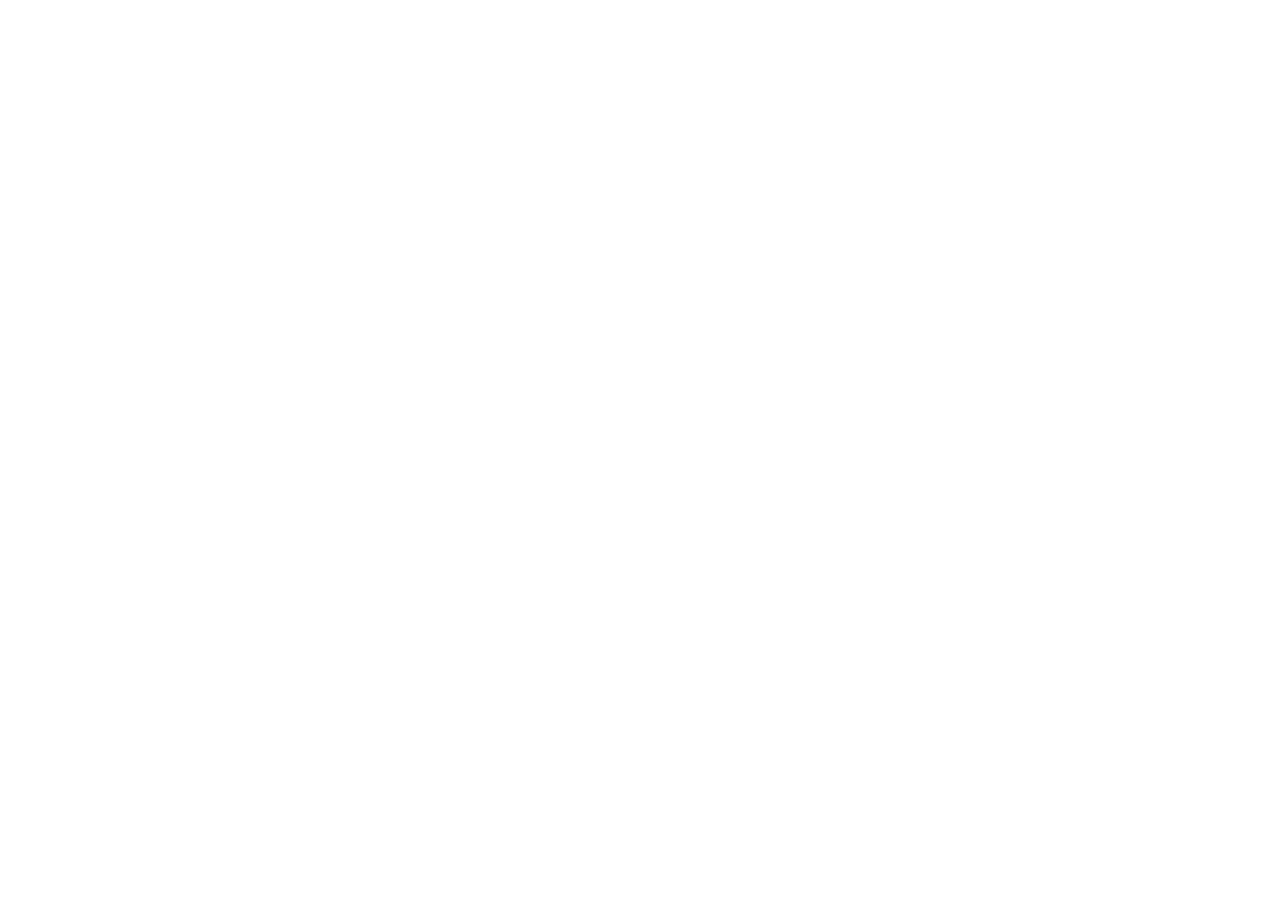
==== developmentpage.html @ 9b7218f9 "moreonproject1anddevelopment" ====
<!DOCTYPE html>
<html lang="en">
<head>
    <meta charset="UTF-8">
    <meta name="viewport" content="width=device-width, initial-scale=1.0">
    <link href="style.css" rel="stylesheet">
<a href="project2.html"></a>
</head>
<body>
---- style.css ----
/* Add a black background color to the top navigation */
.topnav {
    background-color: #333;
    overflow: hidden;
  }
  
  /* Style the links inside the navigation bar */
  .topnav a {
    float: left;
    color: #f2f2f2;
    text-align: center;
    padding: 14px 16px;
    text-decoration: none;
    font-size: 17px;
  }
  
  /* Change the color of links on hover */
  .topnav a:hover {
    background-color: #ddd;
    color: black;
  }
  
  /* Add a color to the active/current link */
  .topnav a.active {
    background-color: #04AA6D;
    color: white;
  }

.title {
    text-align: center;
    padding-bottom: 10%;
    top: 70%;
    
}

.title h1 {
    font-size: 128px;
    font-family: "MainFont";
    color: white;
    animation: bounce 2s infinite;
    padding-top: 8%
}

.title p {
    font-size: 32px;
    font-weight: bold;
    color: white;
    animation: bounce 3s infinite;
    margin-top: 100px;
}

body {
    /* background: rgb(63,94,251);
    background: linear-gradient(90deg, rgba(63,94,251,1) 0%, rgba(252,70,107,1) 100%); */
    background-image: url("tyler-the-creator-tyler.gif");
    background-repeat: no-repeat;
    background-size: 1920px;
    background-attachment: fixed;
}

.container {
    max-width: 1800px;
    margin: 20px auto;
    padding: 0 20px;
    /* border-style: solid;
    border-radius: 5px;
    border-color: white; */
}

.project-list {
    list-style: none;
    padding: 0;
    margin: 0;
    display: flex;
    overflow-x: auto;
    scrollbar-width: none;
    -ms-overflow-style: none;
}

.project-card {
    background-color: #fff;
    border-radius: 8px;
    box-shadow: 0 4px 6px rgba(0, 0, 0, 0.1);
    margin-right: 20px;
    flex: 0 0 auto;
    width: 500px;
    cursor: pointer;
}

.project-card:hover {
    transform: translateY(5%);
}

.project-card img {
    width: 100%;
    border-top-left-radius: 8px;
    border-top-right-radius: 8px;
}

.project-card .info {
    padding: 20px;
}

.project-card h3 {
    margin-top: 0;
}

.project-card p {
    margin: 10px 0;
}

.neonText {
    text-shadow: rgba(255,255,255,1) 0px 0px 4px;
}

@font-face {
    font-family: "MainFont";
    src: url("smasher_312_custom/Smasher\ 312\ Custom.ttf");
}

@keyframes bounce {
    0%, 20%, 50%, 80%, 100% {
        transform: translateY(0);
    }
    40% {
        transform: translateY(-30px);
    }
    60% {
        transform: translateY(-15px);
    }
}

img {
    width: 500px;
    height: 300px;
}

#thetitle{
    color:white;
}

#finaloutcome{
    color:whitesmoke;
    background-color: slategray;
}

#endusers{
    color: whitesmoke;
    background-color: slategray;
    height: 100px;
}

#requirements{
    color: whitesmoke;
    background-color: slategray;
}

#implications{
    color:whitesmoke;
    background-color: slategray;
}

#development{
    color:whitesmoke;
    background-color: slategray;
}
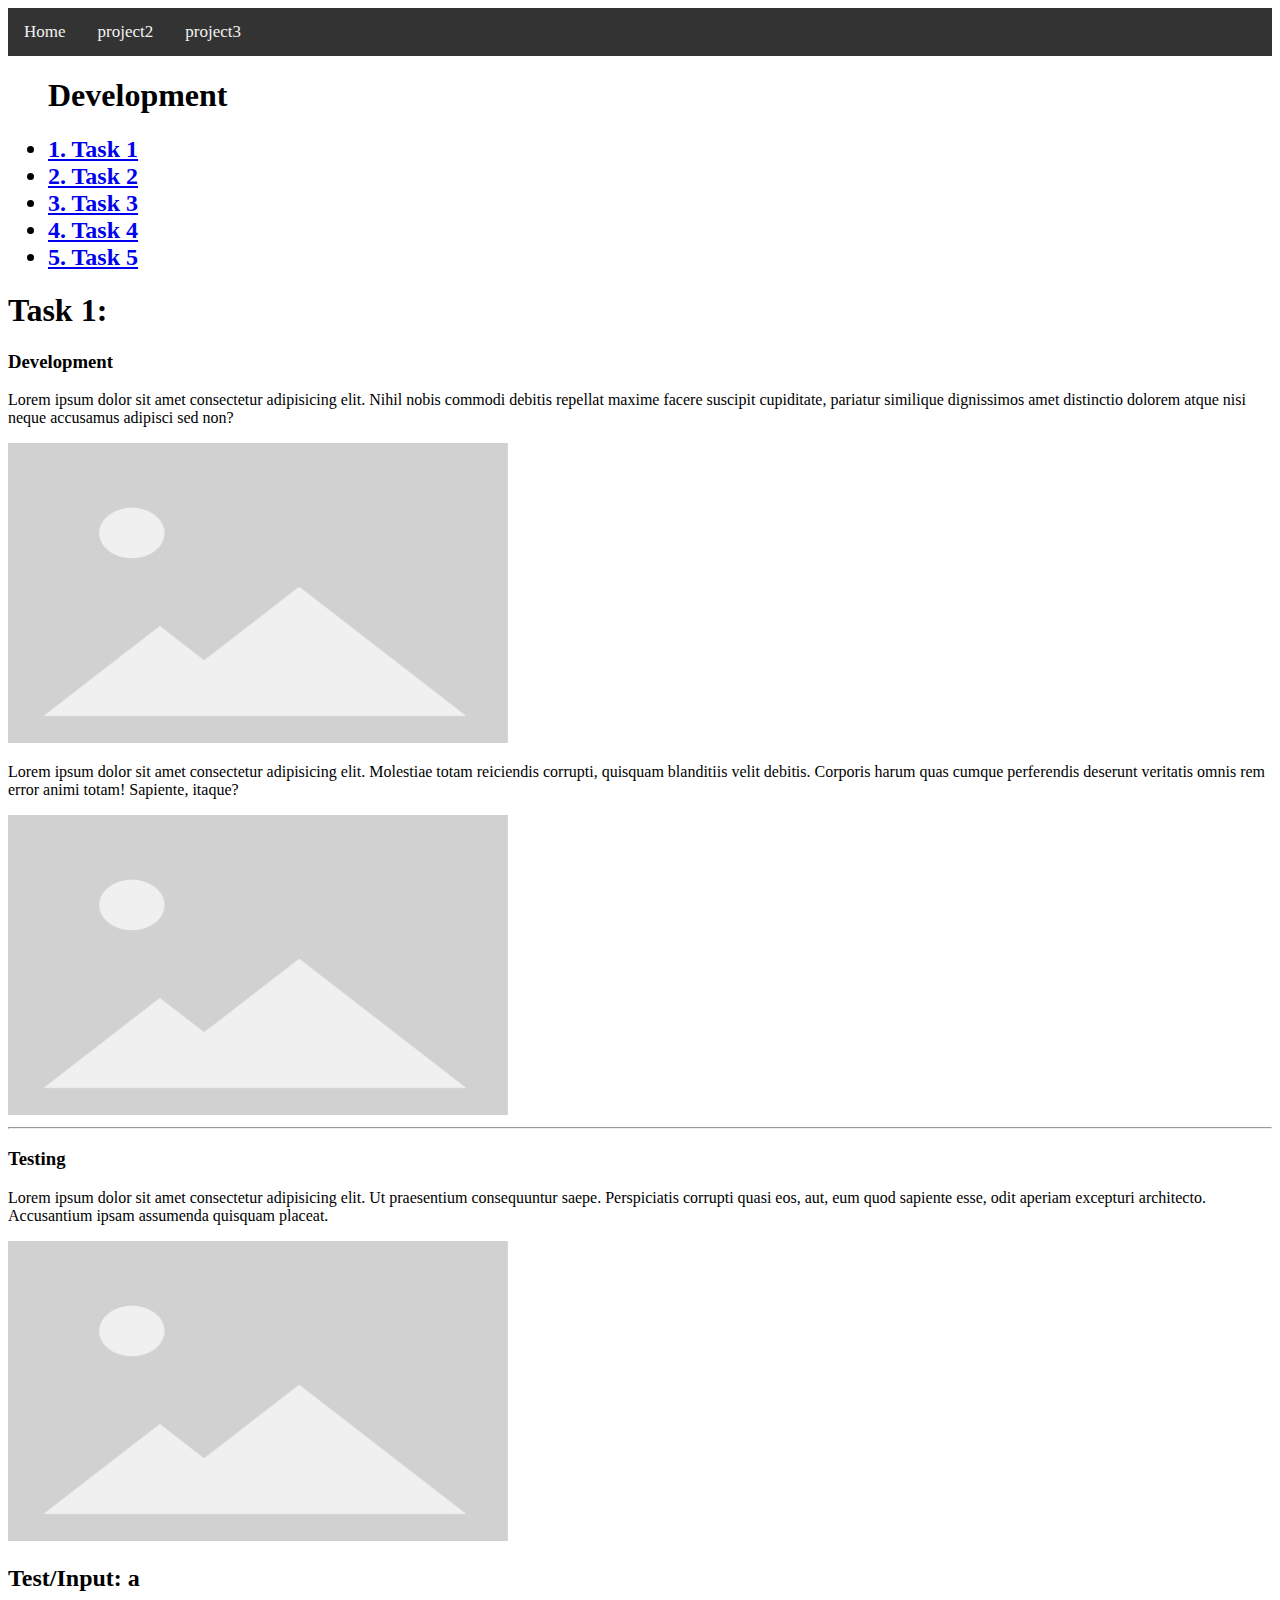
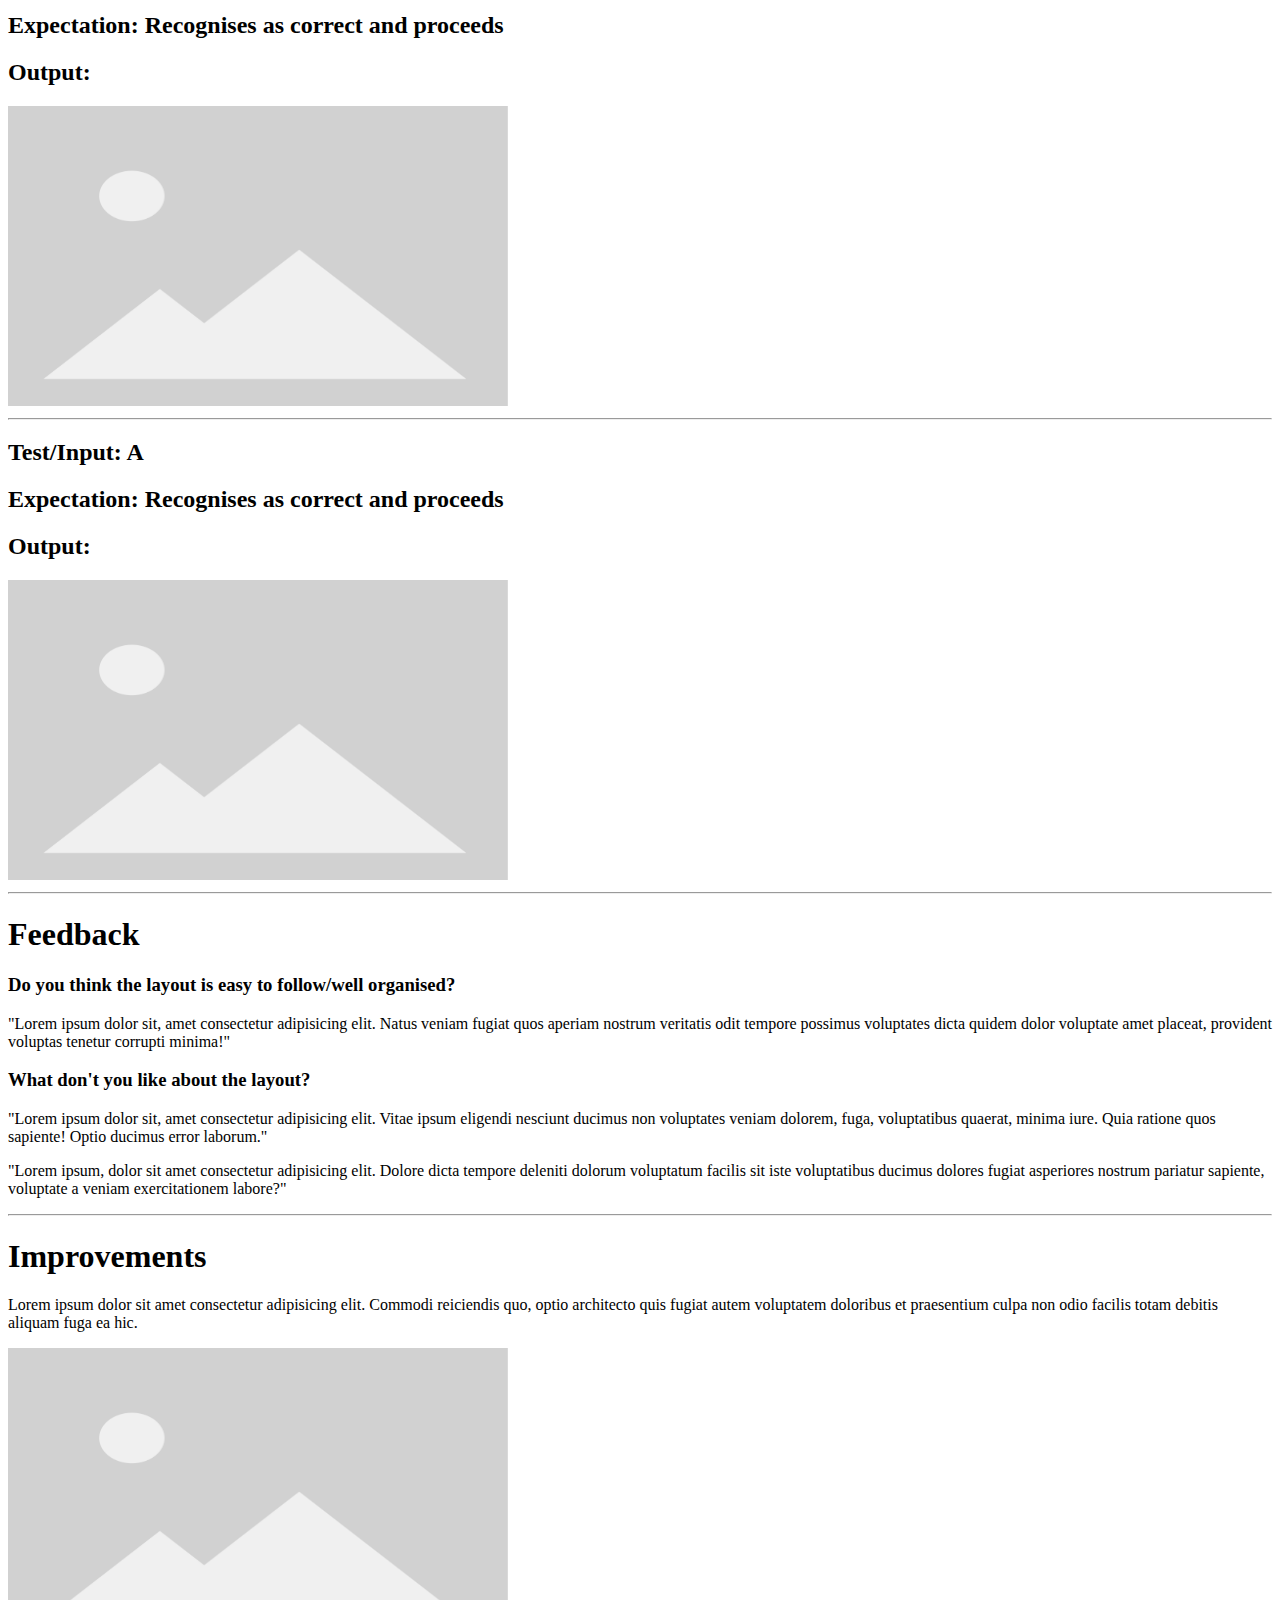
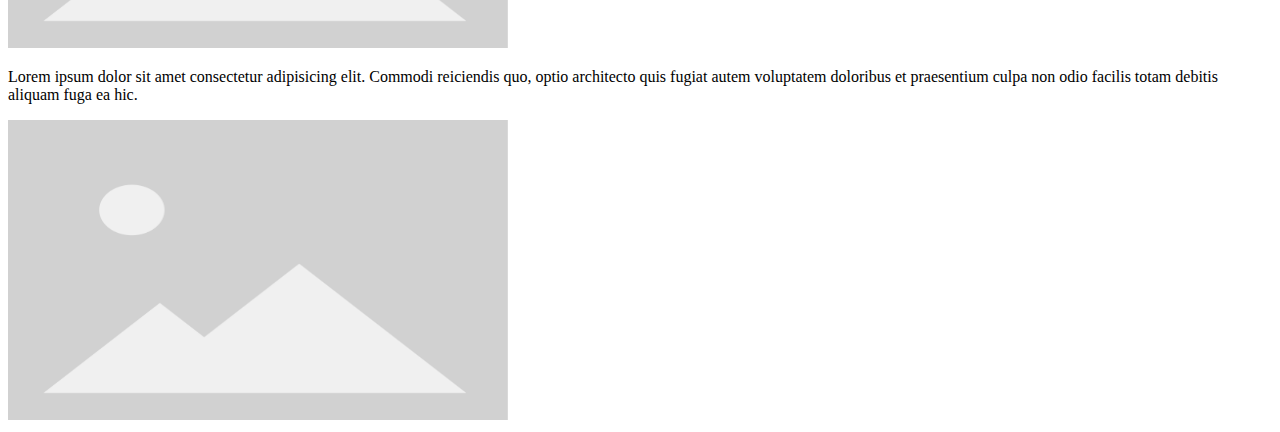
==== commit f5830bcb: "addedtask1indevelopment" ====
--- a/developmentpage.html
+++ b/developmentpage.html
@@ -4,7 +4,66 @@
     <meta charset="UTF-8">
     <meta name="viewport" content="width=device-width, initial-scale=1.0">
     <link href="style.css" rel="stylesheet">
-<a href="project2.html"></a>
+<a href="developmentpage.html"></a>
 </head>
 <body>
+    <div class="topnav">
+        <a href="index.html">Home</a>
+        <a href="project2.html">project2</a>
+        <a href="project3.html">project3</a>
+    </div>
+    
+</div>
+    <ul>
+<section id="devtitle">
+<h1>Development</h1>
+<h2> 
+<li><a href="#task1">1. Task 1<a></li>
+<li><a href="#task2">2. Task 2<a></li>
+<li><a href="#task3">3. Task 3<a></li>
+<li><a href="#task4">4. Task 4</a></li>
+<li><a href="#task5">5. Task 5</a></li> 
+</h2>
+    </ul>
+<section id="task1">
+    <h1>Task 1:</h1>
+    <h3>Development</h3>
+    <p>Lorem ipsum dolor sit amet consectetur adipisicing elit. Nihil nobis commodi debitis repellat maxime facere suscipit cupiditate, pariatur similique dignissimos amet distinctio dolorem atque nisi neque accusamus adipisci sed non?</p>
+    <img src="placeholder.png">
+    <p>Lorem ipsum dolor sit amet consectetur adipisicing elit. Molestiae totam reiciendis corrupti, quisquam blanditiis velit debitis. Corporis harum quas cumque perferendis deserunt veritatis omnis rem error animi totam! Sapiente, itaque?</p>
+    <img src="placeholder.png">
+<HR>
+    <h3>Testing</h3>
+    <p>Lorem ipsum dolor sit amet consectetur adipisicing elit. Ut praesentium consequuntur saepe. Perspiciatis corrupti quasi eos, aut, eum quod sapiente esse, odit aperiam excepturi architecto. Accusantium ipsam assumenda quisquam placeat.</p>
+    <img src="placeholder.png">
+    <h2> Test/Input: a</h2>
+    <h2>Expectation: Recognises as correct and proceeds</h2>
+    <h2>Output:</h2>
+    <img src="placeholder.png">
+<HR>
+    <h2> Test/Input: A</h2>
+    <h2>Expectation: Recognises as correct and proceeds</h2>
+    <h2>Output:</h2>
+    <img src="placeholder.png">
+<HR>
+    <h1>Feedback</h1>
+    <h3>Do you think the layout is easy to follow/well organised?</h3>
+    <p>"Lorem ipsum dolor sit, amet consectetur adipisicing elit. Natus veniam fugiat quos aperiam nostrum veritatis odit tempore possimus voluptates dicta quidem dolor voluptate amet placeat, provident voluptas tenetur corrupti minima!"</p>
+    <h3>What don't you like about the layout?</h3>
+    <p>"Lorem ipsum dolor sit, amet consectetur adipisicing elit. Vitae ipsum eligendi nesciunt ducimus non voluptates veniam dolorem, fuga, voluptatibus quaerat, minima iure. Quia ratione quos sapiente! Optio ducimus error laborum."</p>
+    <p>"Lorem ipsum, dolor sit amet consectetur adipisicing elit. Dolore dicta tempore deleniti dolorum voluptatum facilis sit iste voluptatibus ducimus dolores fugiat asperiores nostrum pariatur sapiente, voluptate a veniam exercitationem labore?"</p>
+<HR>
+    <h1>Improvements</h1>    
+    <p>Lorem ipsum dolor sit amet consectetur adipisicing elit. Commodi reiciendis quo, optio architecto quis fugiat autem voluptatem doloribus et praesentium culpa non odio facilis totam debitis aliquam fuga ea hic.</p>
+    <img src="placeholder.png">
+    <p>Lorem ipsum dolor sit amet consectetur adipisicing elit. Commodi reiciendis quo, optio architecto quis fugiat autem voluptatem doloribus et praesentium culpa non odio facilis totam debitis aliquam fuga ea hic.</p>
+    <img src="placeholder.png">
+
+</section>
+
+    
+
+    </section>
+</body>
+</html>
     --- a/style.css
+++ b/style.css
@@ -163,4 +163,5 @@
 #development{
     color:whitesmoke;
     background-color: slategray;
+    
 }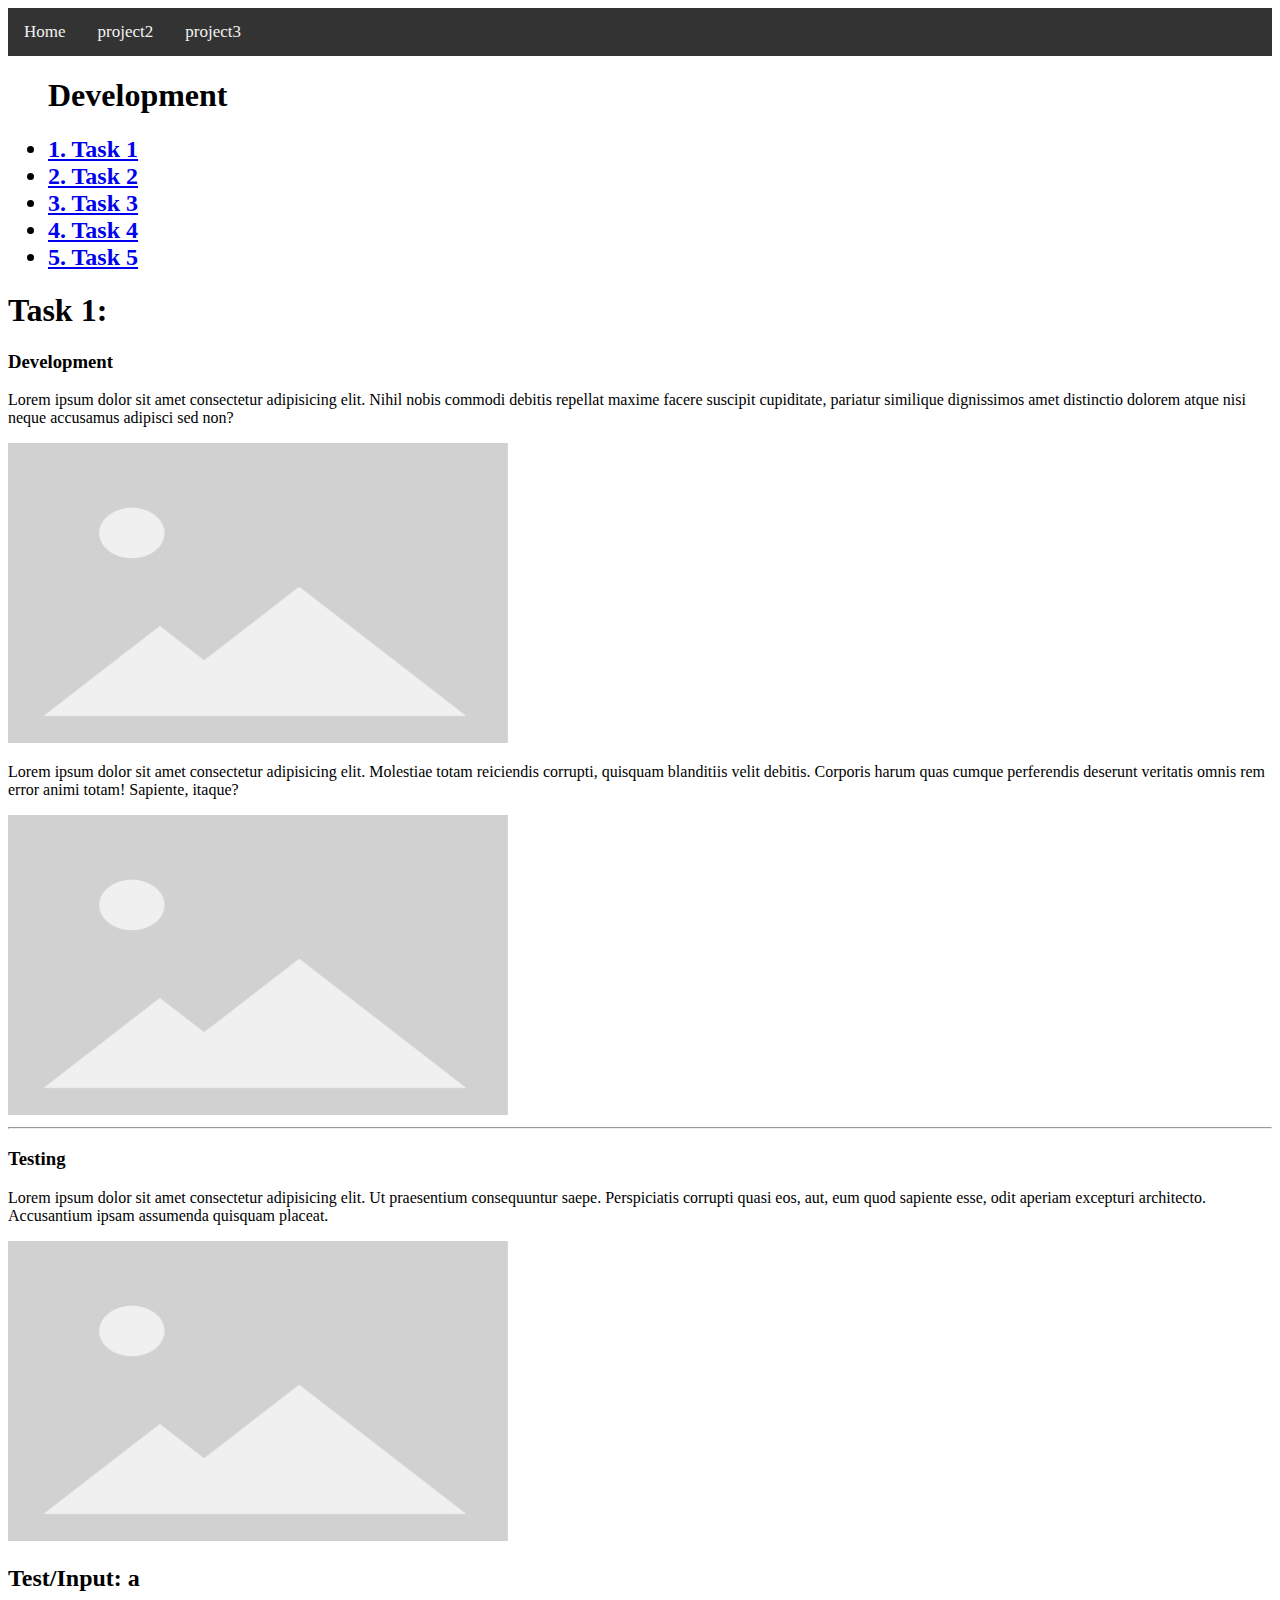
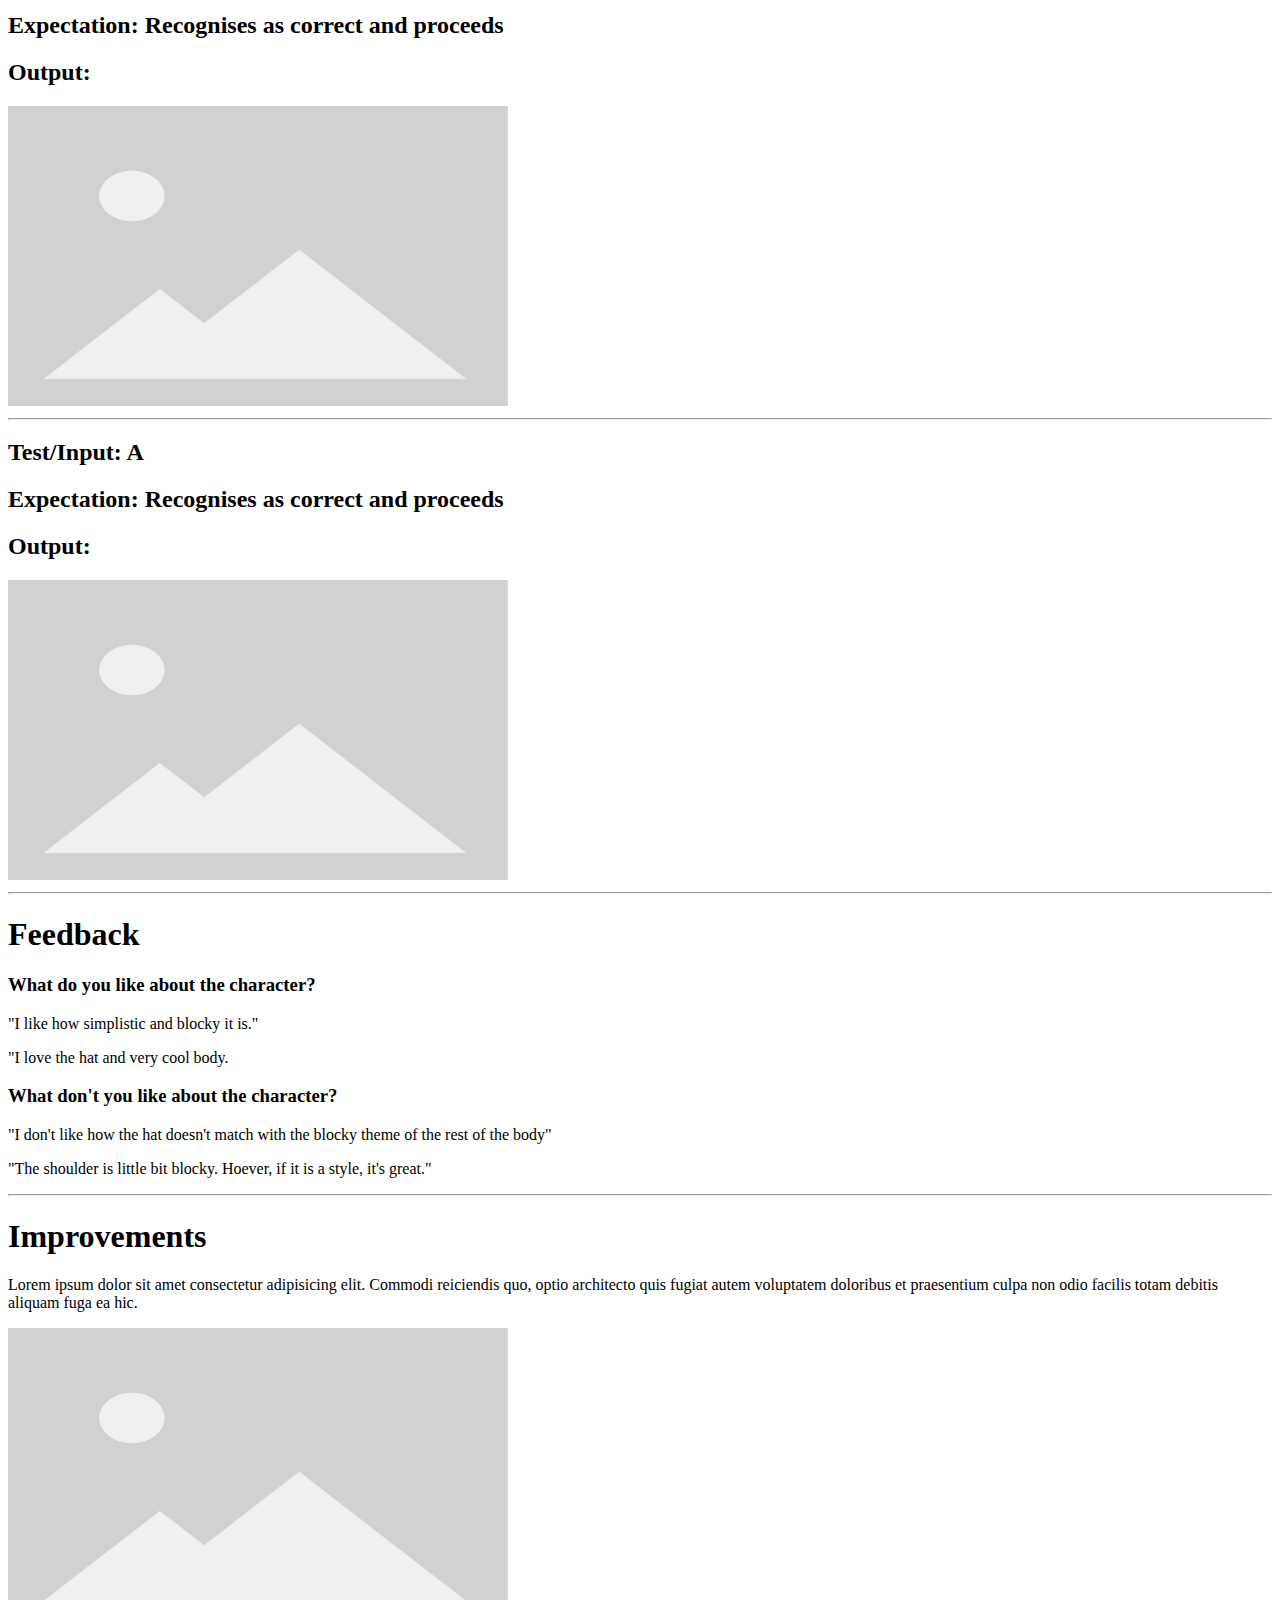
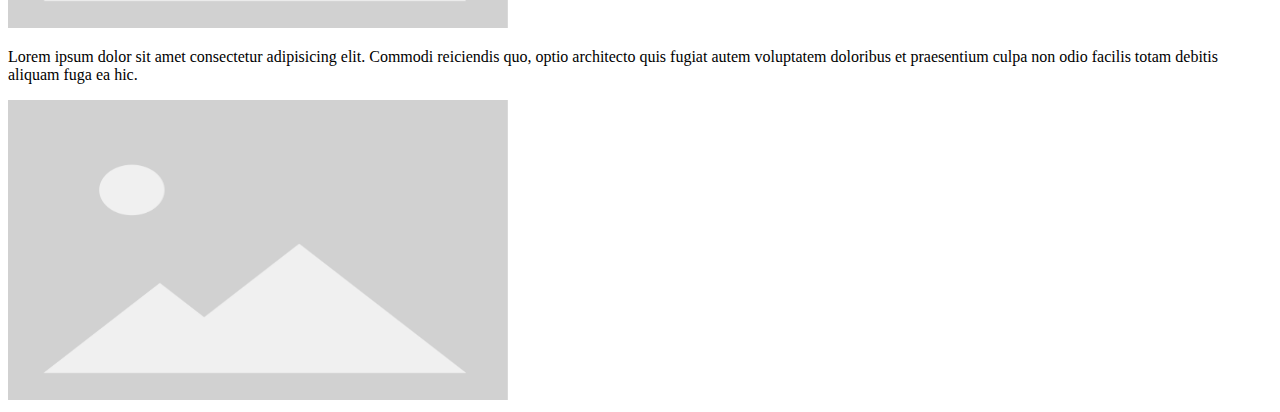
==== commit c8855df9: "developmentupdated" ====
--- a/developmentpage.html
+++ b/developmentpage.html
@@ -47,11 +47,12 @@
     <img src="placeholder.png">
 <HR>
     <h1>Feedback</h1>
-    <h3>Do you think the layout is easy to follow/well organised?</h3>
-    <p>"Lorem ipsum dolor sit, amet consectetur adipisicing elit. Natus veniam fugiat quos aperiam nostrum veritatis odit tempore possimus voluptates dicta quidem dolor voluptate amet placeat, provident voluptas tenetur corrupti minima!"</p>
-    <h3>What don't you like about the layout?</h3>
-    <p>"Lorem ipsum dolor sit, amet consectetur adipisicing elit. Vitae ipsum eligendi nesciunt ducimus non voluptates veniam dolorem, fuga, voluptatibus quaerat, minima iure. Quia ratione quos sapiente! Optio ducimus error laborum."</p>
-    <p>"Lorem ipsum, dolor sit amet consectetur adipisicing elit. Dolore dicta tempore deleniti dolorum voluptatum facilis sit iste voluptatibus ducimus dolores fugiat asperiores nostrum pariatur sapiente, voluptate a veniam exercitationem labore?"</p>
+    <h3>What do you like about the character?</h3>
+    <p>"I like how simplistic and blocky it is."</p>
+    <p>"I love the hat and very cool body.</p>
+    <h3>What don't you like about the character?</h3>
+    <p>"I don't like how the hat doesn't match with the blocky theme of the rest of the body"</p>
+    <p>"The shoulder is little bit blocky. Hoever, if it is a style, it's great."</p>
 <HR>
     <h1>Improvements</h1>    
     <p>Lorem ipsum dolor sit amet consectetur adipisicing elit. Commodi reiciendis quo, optio architecto quis fugiat autem voluptatem doloribus et praesentium culpa non odio facilis totam debitis aliquam fuga ea hic.</p>
--- a/style.css
+++ b/style.css
@@ -139,29 +139,28 @@
     color:white;
 }
 
-#finaloutcome{
+#overview{
     color:whitesmoke;
-    background-color: slategray;
+    
 }
 
 #endusers{
     color: whitesmoke;
-    background-color: slategray;
     height: 100px;
 }
 
 #requirements{
     color: whitesmoke;
-    background-color: slategray;
+    
 }
 
 #implications{
     color:whitesmoke;
-    background-color: slategray;
+    
 }
 
 #development{
     color:whitesmoke;
-    background-color: slategray;
+    
     
 }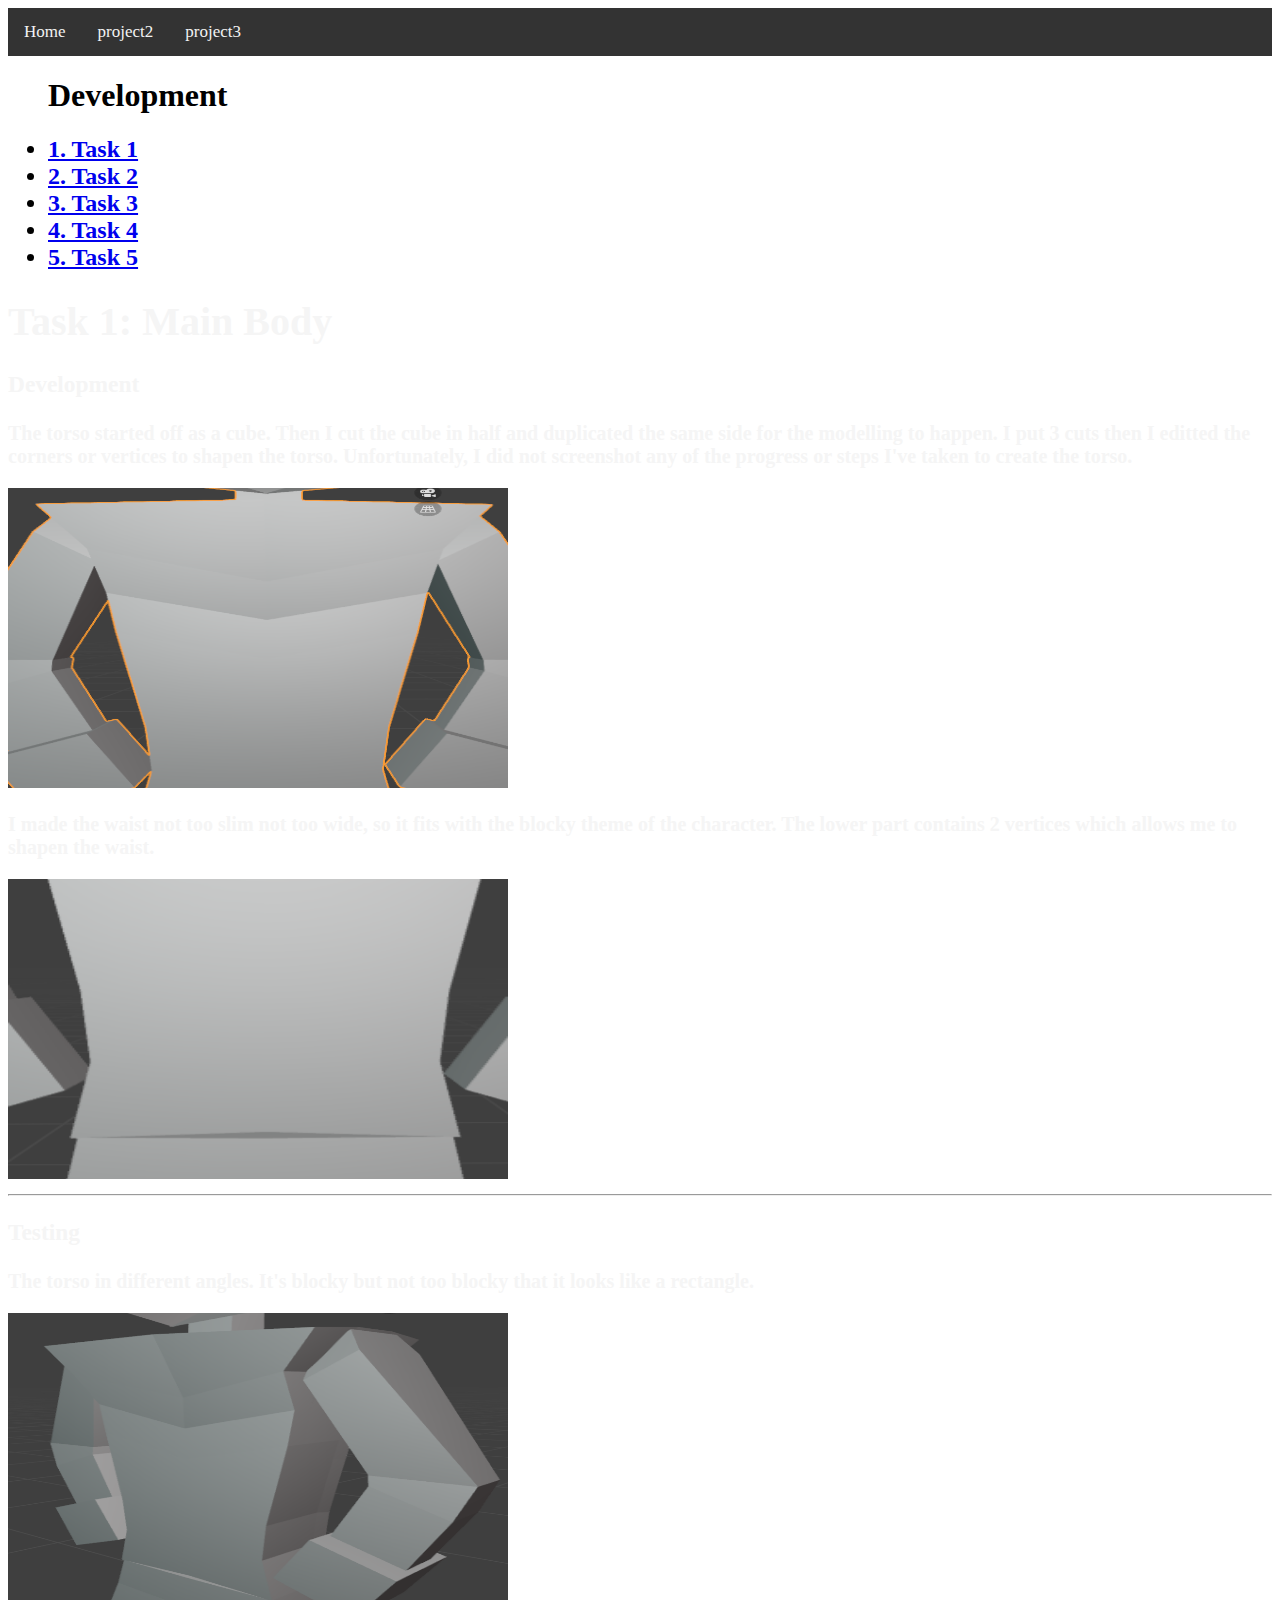
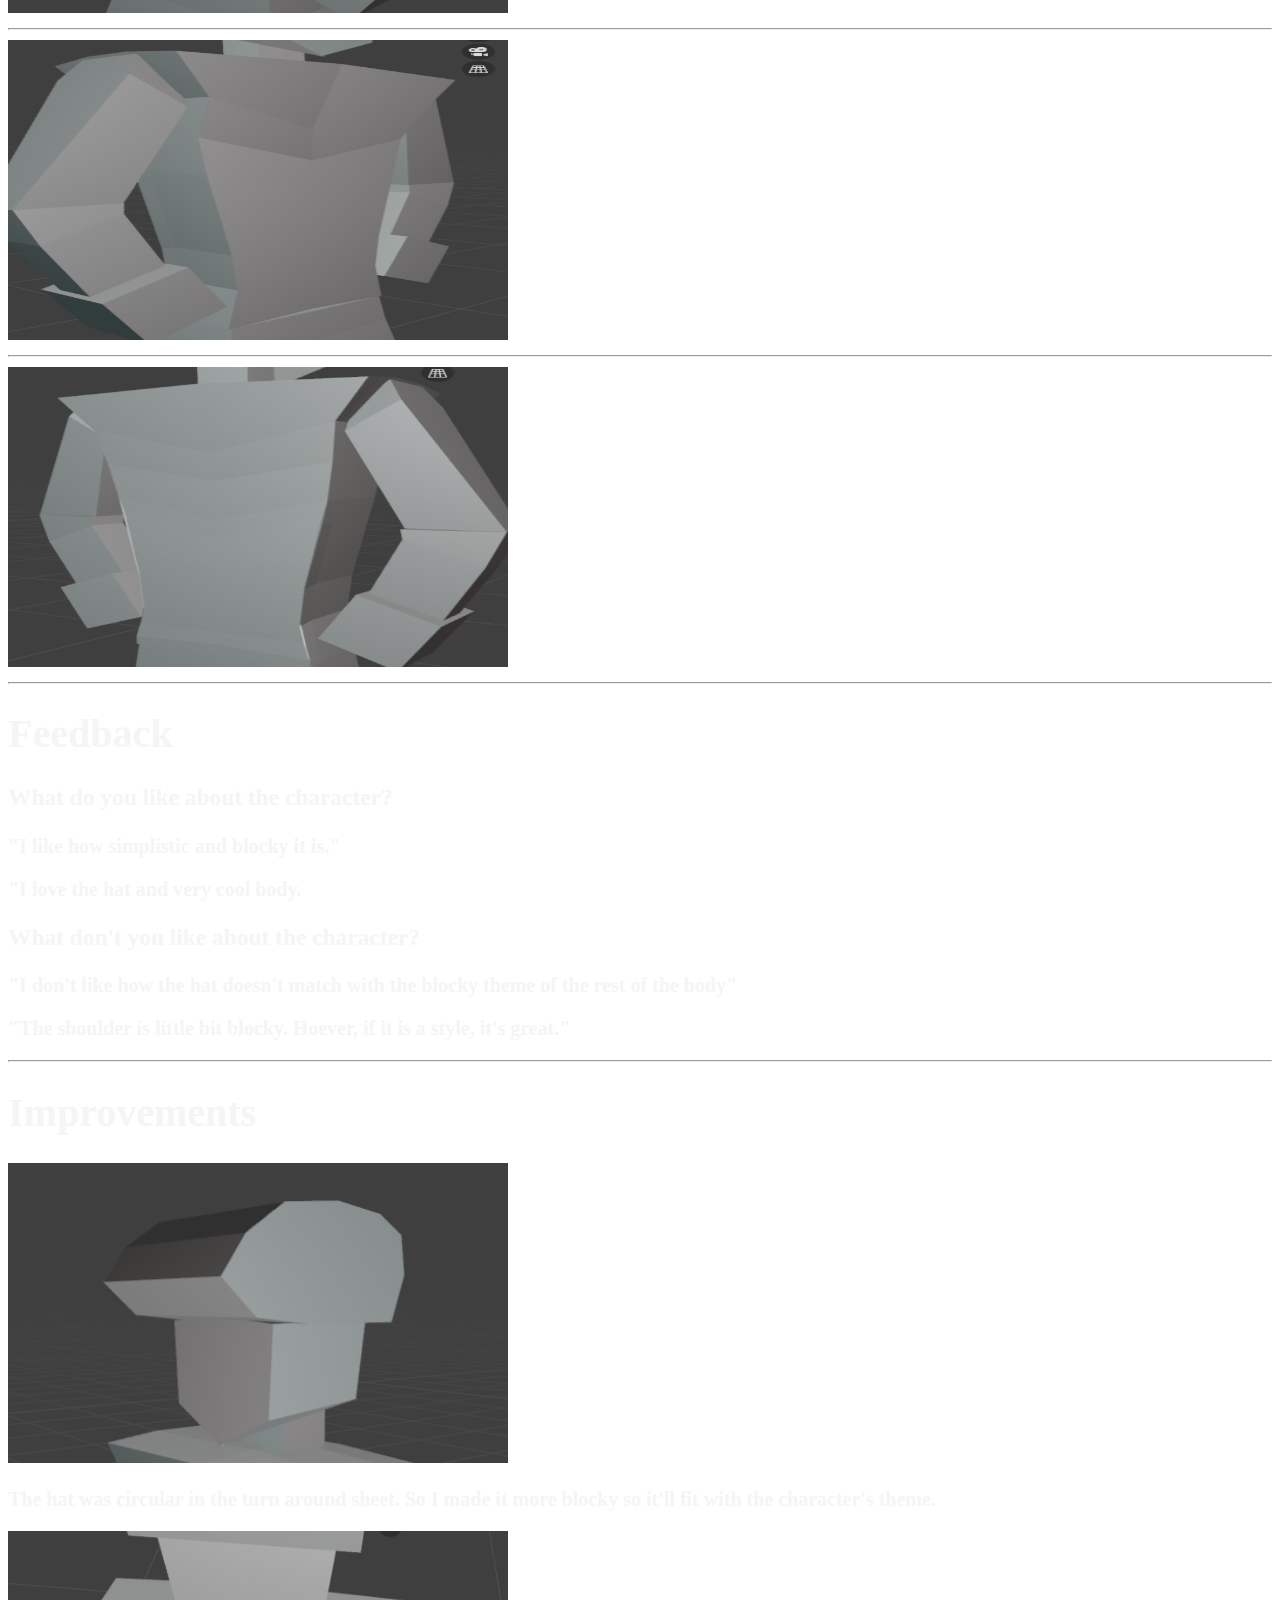
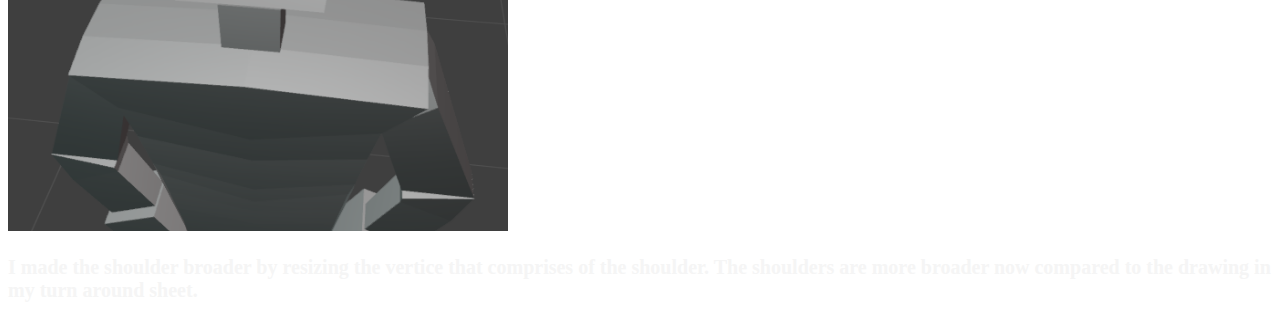
==== commit b9496a71: "DEVELOPMENTPAGe" ====
--- a/developmentpage.html
+++ b/developmentpage.html
@@ -26,25 +26,21 @@
 </h2>
     </ul>
 <section id="task1">
-    <h1>Task 1:</h1>
+    <h1>Task 1: Main Body</h1>
     <h3>Development</h3>
-    <p>Lorem ipsum dolor sit amet consectetur adipisicing elit. Nihil nobis commodi debitis repellat maxime facere suscipit cupiditate, pariatur similique dignissimos amet distinctio dolorem atque nisi neque accusamus adipisci sed non?</p>
-    <img src="placeholder.png">
-    <p>Lorem ipsum dolor sit amet consectetur adipisicing elit. Molestiae totam reiciendis corrupti, quisquam blanditiis velit debitis. Corporis harum quas cumque perferendis deserunt veritatis omnis rem error animi totam! Sapiente, itaque?</p>
-    <img src="placeholder.png">
+    <p>The torso started off as a cube. Then I cut the cube in half and duplicated the same side for the modelling to happen. I put 3 cuts then I editted the corners or vertices to shapen the torso. Unfortunately, I did not screenshot any of the progress or steps I've taken to create the torso.</p>
+    <img src="Toro.PNG">
+    <p>I made the waist not too slim not too wide, so it fits with the blocky theme of the character. The lower part contains 2 vertices which allows me to shapen the waist.</p>
+    <img src="Lower torso.PNG">
 <HR>
     <h3>Testing</h3>
-    <p>Lorem ipsum dolor sit amet consectetur adipisicing elit. Ut praesentium consequuntur saepe. Perspiciatis corrupti quasi eos, aut, eum quod sapiente esse, odit aperiam excepturi architecto. Accusantium ipsam assumenda quisquam placeat.</p>
-    <img src="placeholder.png">
-    <h2> Test/Input: a</h2>
-    <h2>Expectation: Recognises as correct and proceeds</h2>
-    <h2>Output:</h2>
-    <img src="placeholder.png">
+    <p>The torso in different angles. It's blocky but not too blocky that it looks like a rectangle.</p>
+    <img src="angle1.PNG">
 <HR>
-    <h2> Test/Input: A</h2>
-    <h2>Expectation: Recognises as correct and proceeds</h2>
-    <h2>Output:</h2>
-    <img src="placeholder.png">
+    <img src="angle2.PNG">
+<HR>
+    
+    <img src="backangle.PNG">
 <HR>
     <h1>Feedback</h1>
     <h3>What do you like about the character?</h3>
@@ -55,10 +51,11 @@
     <p>"The shoulder is little bit blocky. Hoever, if it is a style, it's great."</p>
 <HR>
     <h1>Improvements</h1>    
-    <p>Lorem ipsum dolor sit amet consectetur adipisicing elit. Commodi reiciendis quo, optio architecto quis fugiat autem voluptatem doloribus et praesentium culpa non odio facilis totam debitis aliquam fuga ea hic.</p>
-    <img src="placeholder.png">
-    <p>Lorem ipsum dolor sit amet consectetur adipisicing elit. Commodi reiciendis quo, optio architecto quis fugiat autem voluptatem doloribus et praesentium culpa non odio facilis totam debitis aliquam fuga ea hic.</p>
-    <img src="placeholder.png">
+    <p></p>
+    <img src="Hat.PNG">
+    <p>The hat was circular in the turn around sheet. So I made it more blocky so it'll fit with the character's theme.</p>
+    <img src="Top.PNG">
+    <p>I made the shoulder broader by resizing the vertice that comprises of the shoulder. The shoulders are more broader now compared to the drawing in my turn around sheet.</p>
 
 </section>
 
--- a/style.css
+++ b/style.css
@@ -163,4 +163,10 @@
     color:whitesmoke;
     
     
+}
+
+#task1{
+    font-size: 20px;
+    font-weight: bold;
+    color:whitesmoke;
 }